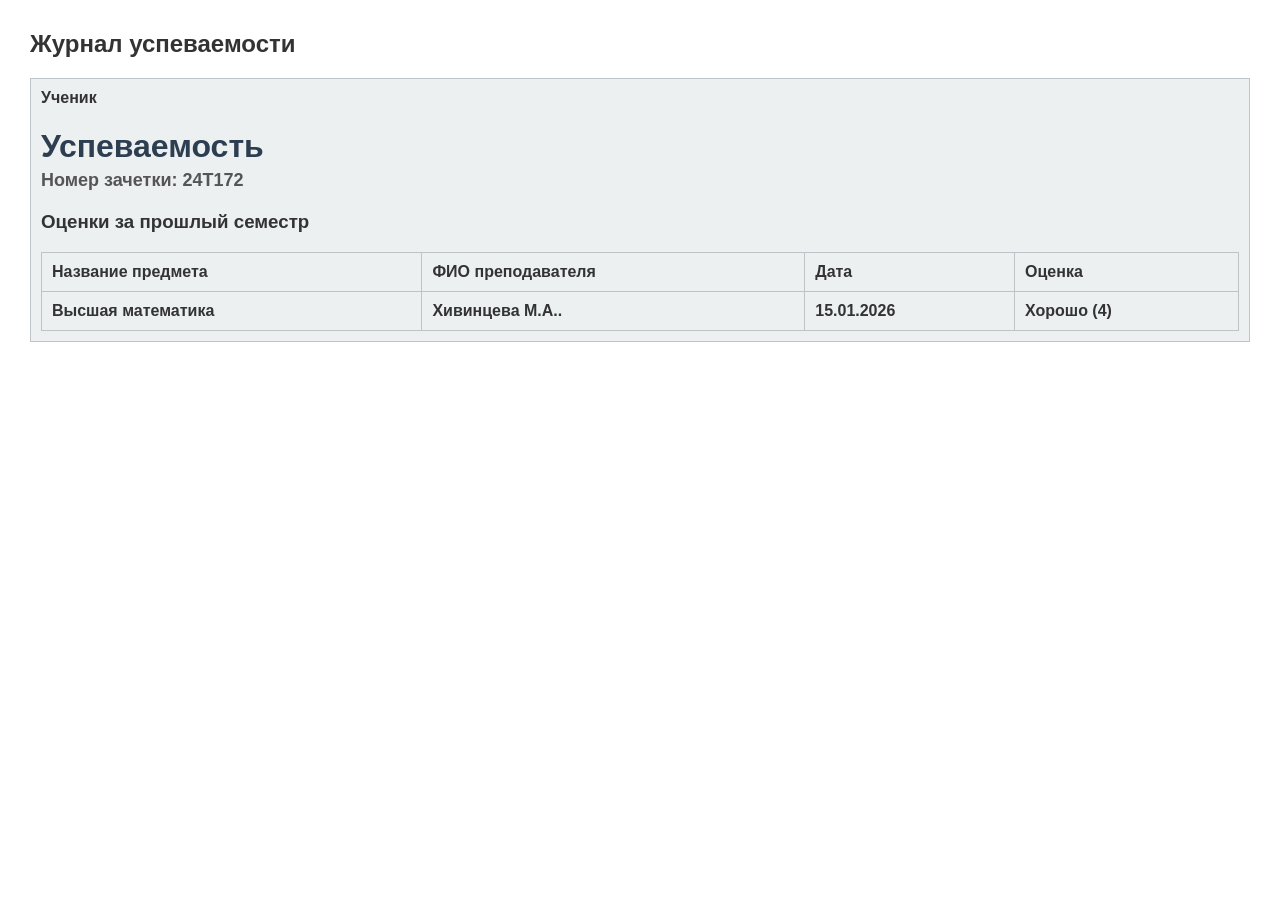
==== grades.html @ 0ae1f6f2 "Добавлена страница успеваемости" ====
<!DOCTYPE html>
<html lang="ru">
<head>
    <meta charset="UTF-8">
    <title>Успеваемость</title>
    <style>
        body { font-family: sans-serif; margin: 20px; }
        table { width: 100%; border-collapse: collapse; margin-top: 10px; }
        th, td { border: 1px solid #ccc; padding: 8px; text-align: left; }
        th { background: #f2f2f2; }
        .good { color: green; font-weight: bold; }
        .bad { color: red; font-weight: bold; }
    </style>
</head>
<body>

    <h2>Журнал успеваемости</h2>
    
    <table>
        <tr>
            <th>Ученик<!DOCTYPE html>
<html lang="ru">
<head>
    <meta charset="UTF-8">
    <title>Успеваемость</title>
    <style>
        body { font-family: Arial, sans-serif; margin: 30px; color: #333; }
        h1 { color: #2c3e50; margin-bottom: 5px; }
        .info { font-size: 18px; margin-bottom: 20px; color: #555; }
        table { width: 100%; border-collapse: collapse; }
        th, td { border: 1px solid #bdc3c7; padding: 10px; text-align: left; }
        th { background-color: #ecf0f1; font-weight: bold; }
    </style>
</head>
<body>

    <h1>Успеваемость</h1>
    <div class="info"><strong>Номер зачетки:</strong> 24Т172</div>

    <h3>Оценки за прошлый семестр</h3>
    <table>
        <thead>
            <tr>
                <th>Название предмета</th>
                <th>ФИО преподавателя</th>
                <th>Дата</th>
                <th>Оценка</th>
            </tr>
        </thead>
        <tbody>
            <tr>
                <td>Высшая математика</td>
                <td>Хивинцева М.А..</td>
                <td>15.01.2026</td>
                <td>Хорошо (4)</td>
            </tr>
        </tbody>
    </table>

</body>
</html>
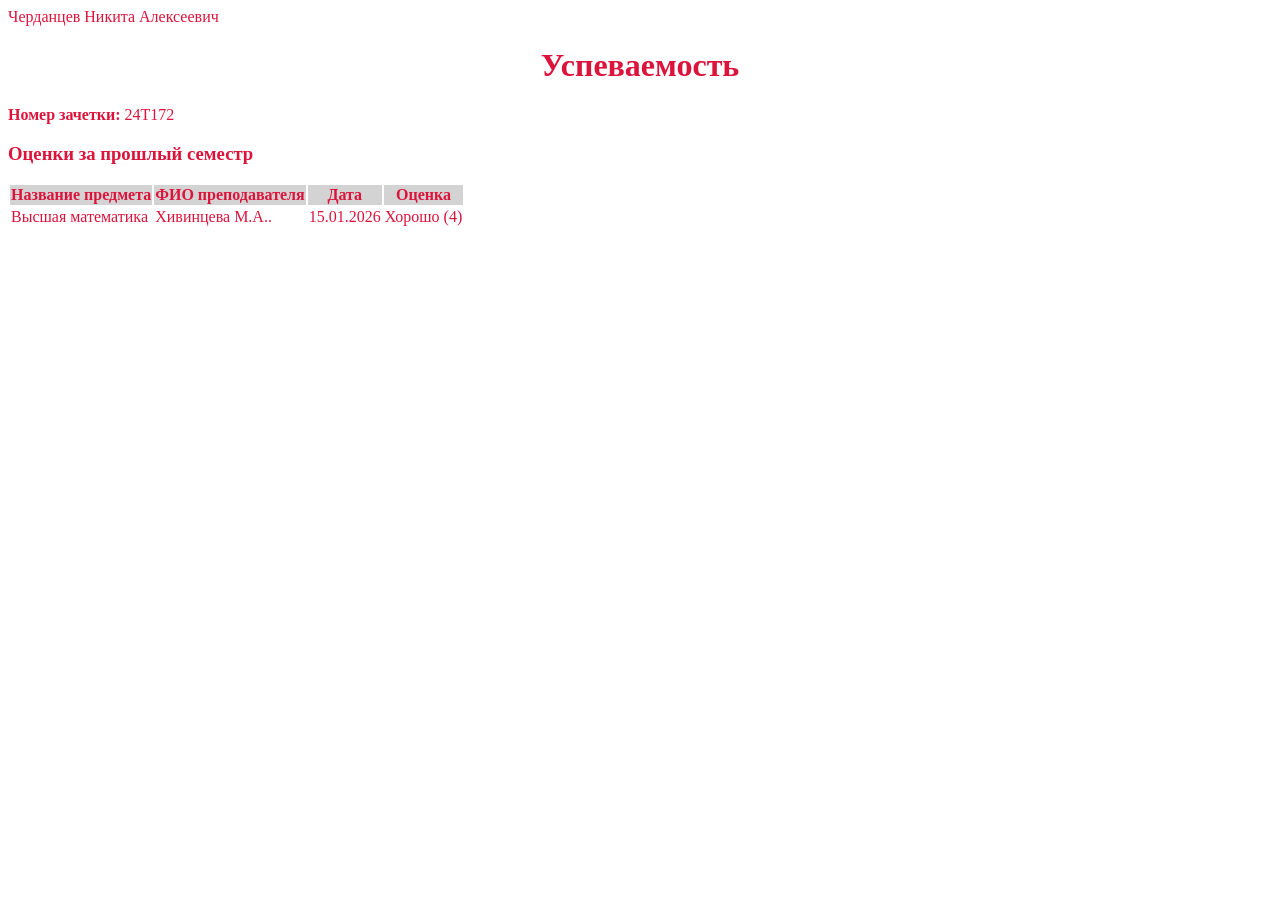
==== commit cc6af930: "Подключен main.css к grades.html" ====
--- a/grades.html
+++ b/grades.html
@@ -1,36 +1,9 @@
-<!DOCTYPE html>
+            <th>Черданцев Никита Алексеевич<!DOCTYPE html>
 <html lang="ru">
 <head>
     <meta charset="UTF-8">
     <title>Успеваемость</title>
-    <style>
-        body { font-family: sans-serif; margin: 20px; }
-        table { width: 100%; border-collapse: collapse; margin-top: 10px; }
-        th, td { border: 1px solid #ccc; padding: 8px; text-align: left; }
-        th { background: #f2f2f2; }
-        .good { color: green; font-weight: bold; }
-        .bad { color: red; font-weight: bold; }
-    </style>
-</head>
-<body>
-
-    <h2>Журнал успеваемости</h2>
-    
-    <table>
-        <tr>
-            <th>Ученик<!DOCTYPE html>
-<html lang="ru">
-<head>
-    <meta charset="UTF-8">
-    <title>Успеваемость</title>
-    <style>
-        body { font-family: Arial, sans-serif; margin: 30px; color: #333; }
-        h1 { color: #2c3e50; margin-bottom: 5px; }
-        .info { font-size: 18px; margin-bottom: 20px; color: #555; }
-        table { width: 100%; border-collapse: collapse; }
-        th, td { border: 1px solid #bdc3c7; padding: 10px; text-align: left; }
-        th { background-color: #ecf0f1; font-weight: bold; }
-    </style>
+<link rel="stylesheet" href="main.css">
 </head>
 <body>
 
--- a/main.css
+++ b/main.css
@@ -0,0 +1,13 @@
+body {
+	color: crimson;
+}
+
+h1 {
+	font-size: 32px;
+	text-align: center;
+}
+th {
+	background-color:lightgray;
+	font-weight: bold;
+	text-align: center;
+}
